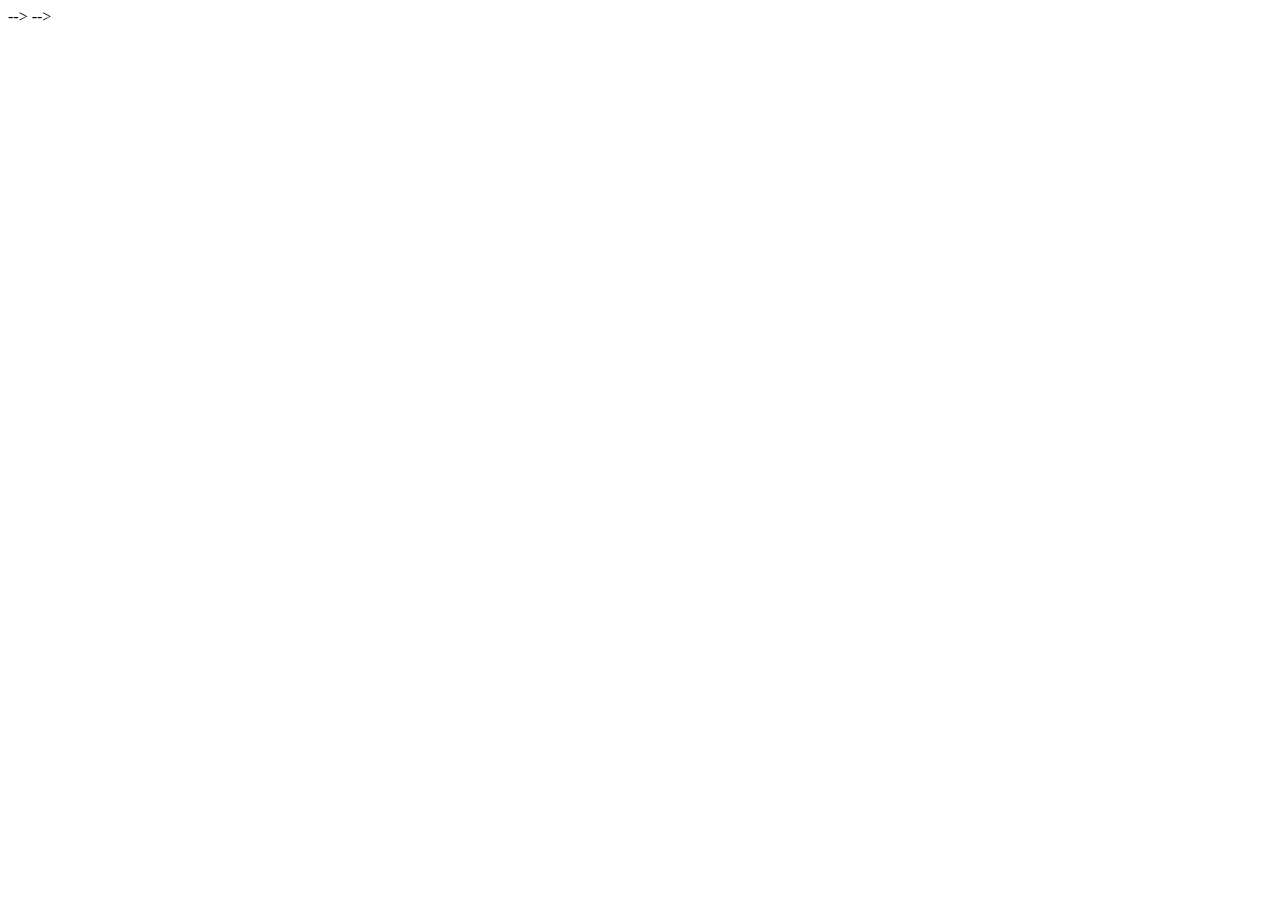
==== adarkplace/making visible/proto/index.html @ 371ed41b "Update index.html" ====
<!DOCTYPE html>
<html lang="en">

<style>
  #mapid {
    position: fixed;
     width: 100%;
     height: 100%;
     left: 0;
     top: 0;
  }
  .body{
    background: black;
  }

</style>

<head>
  <title>Basic Mappa Tutorial</title>

  <link rel="stylesheet" href="css/leaflet.label.css" /> -->
  <link rel="stylesheet" href="css/leaflet.css" />

   <link rel="stylesheet" href="https://unpkg.com/leaflet@1.3.1/dist/leaflet.css" integrity="sha512-Rksm5RenBEKSKFjgI3a41vrjkw4EVPlJ3+OiI65vTjIdo9brlAacEuKOiQ5OFh7cOI1bkDwLqdLw3Zg0cRJAAQ==" crossorigin="">
   <script src="https://unpkg.com/leaflet@1.3.1/dist/leaflet.js" integrity="sha512-/Nsx9X4HebavoBvEBuyp3I7od5tA0UzAxs+j83KgC8PU0kgB4XiK4Lfe4y4cgBtaRJQEIFCW+oC506aPT2L1zw==" crossorigin=""></script>



   <!-- <script src="src/leaflet-src.js"></script> -->

   <script src="src/Label.js"></script>
   <script src="src/BaseMarkerMethods.js"></script>
   <script src="src/Marker.Label.js"></script>
   <script src="src/CircleMarker.Label.js"></script>
   <script src="src/Path.Label.js"></script>
   <script src="src/Map.Label.js"></script>
   <script src="src/FeatureGroup.Label.js"></script> -->



</head>

<body>
  <div id="mapid" class="leaflet-container leaflet-touch leaflet-fade-anim leaflet-grab leaflet-touch-drag leaflet-touch-zoom" tabindex="0"><div class="leaflet-pane leaflet-map-pane" style="transform: translate3d(0px, 0px, 0px);"><div class="leaflet-pane leaflet-tile-pane"><div class="leaflet-layer " style="z-index: 1; opacity: 1;">
  <script  src="index.js"></script>

</body>

</html>
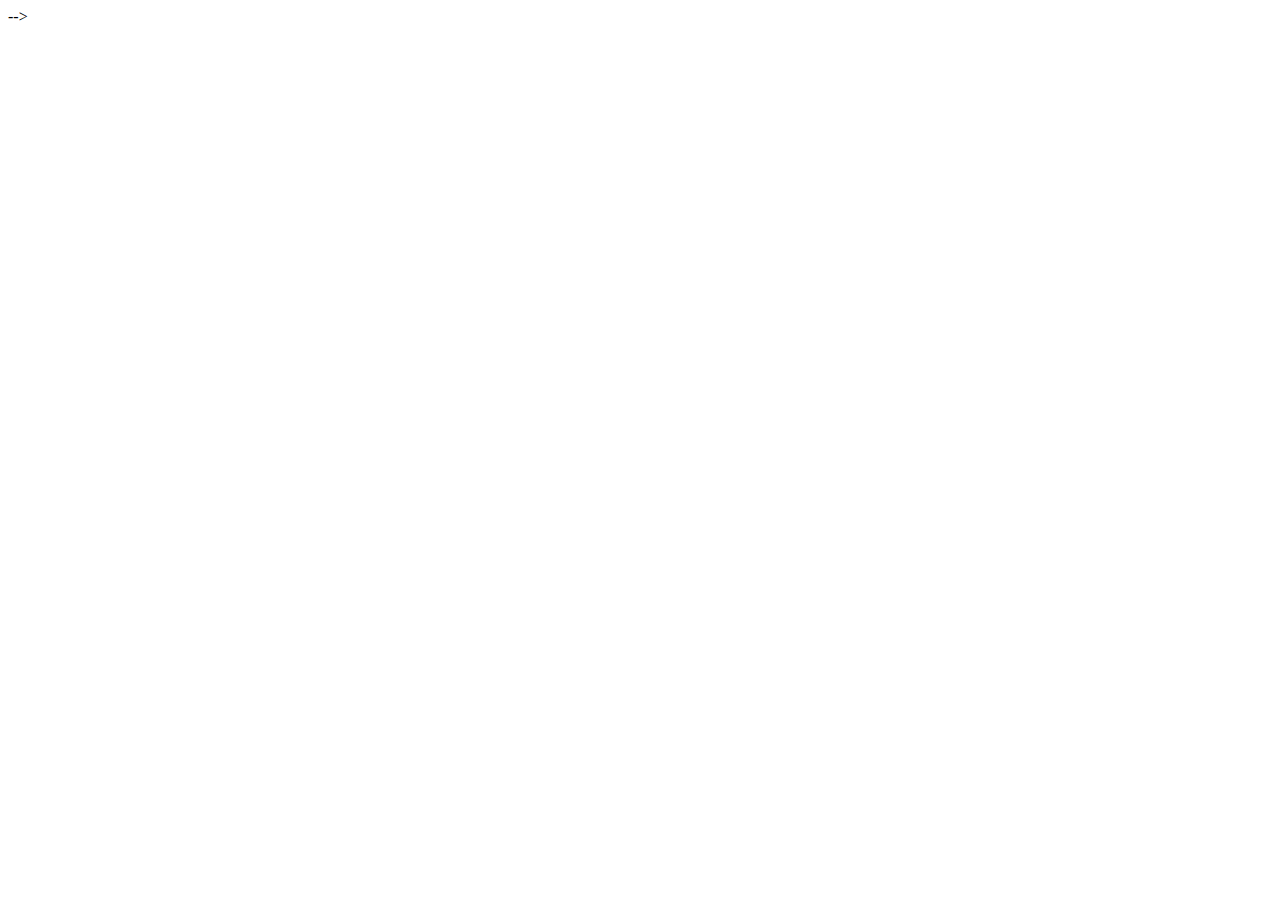
==== commit bf60a134: "Update index.html" ====
--- a/adarkplace/making visible/proto/index.html
+++ b/adarkplace/making visible/proto/index.html
@@ -12,38 +12,54 @@
   .body{
     background: black;
   }
+  #over{
+    background-color:black;
+    z-index: 9999;
+    position: fixed;
+    top: 5%;
+    right: 20px;
+    width: 150px;
+    height: 90%;
+  }
 
 </style>
 
 <head>
-  <title>Basic Mappa Tutorial</title>
+  <title>Journey</title>
 
   <link rel="stylesheet" href="css/leaflet.label.css" /> -->
-  <link rel="stylesheet" href="css/leaflet.css" />
+  <!-- <link rel="stylesheet" href="css/leaflet.css" /> -->
 
-   <link rel="stylesheet" href="https://unpkg.com/leaflet@1.3.1/dist/leaflet.css" integrity="sha512-Rksm5RenBEKSKFjgI3a41vrjkw4EVPlJ3+OiI65vTjIdo9brlAacEuKOiQ5OFh7cOI1bkDwLqdLw3Zg0cRJAAQ==" crossorigin="">
-   <script src="https://unpkg.com/leaflet@1.3.1/dist/leaflet.js" integrity="sha512-/Nsx9X4HebavoBvEBuyp3I7od5tA0UzAxs+j83KgC8PU0kgB4XiK4Lfe4y4cgBtaRJQEIFCW+oC506aPT2L1zw==" crossorigin=""></script>
+  <link rel="stylesheet" href="https://unpkg.com/leaflet@1.3.1/dist/leaflet.css" integrity="sha512-Rksm5RenBEKSKFjgI3a41vrjkw4EVPlJ3+OiI65vTjIdo9brlAacEuKOiQ5OFh7cOI1bkDwLqdLw3Zg0cRJAAQ==" crossorigin="">
+  <script src="https://unpkg.com/leaflet@1.3.1/dist/leaflet.js" integrity="sha512-/Nsx9X4HebavoBvEBuyp3I7od5tA0UzAxs+j83KgC8PU0kgB4XiK4Lfe4y4cgBtaRJQEIFCW+oC506aPT2L1zw==" crossorigin=""></script>
 
+  <!-- <script src="src/leaflet-src.js"></script> -->
+  <!-- <script src="src/leaflet.js"></script> -->
 
-
-   <!-- <script src="src/leaflet-src.js"></script> -->
-
-   <script src="src/Label.js"></script>
-   <script src="src/BaseMarkerMethods.js"></script>
-   <script src="src/Marker.Label.js"></script>
-   <script src="src/CircleMarker.Label.js"></script>
-   <script src="src/Path.Label.js"></script>
-   <script src="src/Map.Label.js"></script>
-   <script src="src/FeatureGroup.Label.js"></script> -->
-
-
+  <script src="src/Label.js"></script>
+  <script src="src/BaseMarkerMethods.js"></script>
+  <script src="src/Marker.Label.js"></script>
+  <script src="src/CircleMarker.Label.js"></script>
+  <script src="src/Path.Label.js"></script>
+  <script src="src/Map.Label.js"></script>
+  <script src="src/FeatureGroup.Label.js"></script>
 
 </head>
 
 <body>
-  <div id="mapid" class="leaflet-container leaflet-touch leaflet-fade-anim leaflet-grab leaflet-touch-drag leaflet-touch-zoom" tabindex="0"><div class="leaflet-pane leaflet-map-pane" style="transform: translate3d(0px, 0px, 0px);"><div class="leaflet-pane leaflet-tile-pane"><div class="leaflet-layer " style="z-index: 1; opacity: 1;">
+
+
+  <!-- <div id="over"></div> -->
+
+
+  <div id="mapid" class="leaflet-container leaflet-touch leaflet-fade-anim leaflet-grab leaflet-touch-drag leaflet-touch-zoom" tabindex="0">
+  <div class="leaflet-pane leaflet-map-pane" style="transform: translate3d(0px, 0px, 0px);">
+  <div class="leaflet-pane leaflet-tile-pane">
+  <div class="leaflet-layer " style="z-index: 1; opacity: 1;">
   <script  src="index.js"></script>
+
 
 </body>
 
 </html>
+
